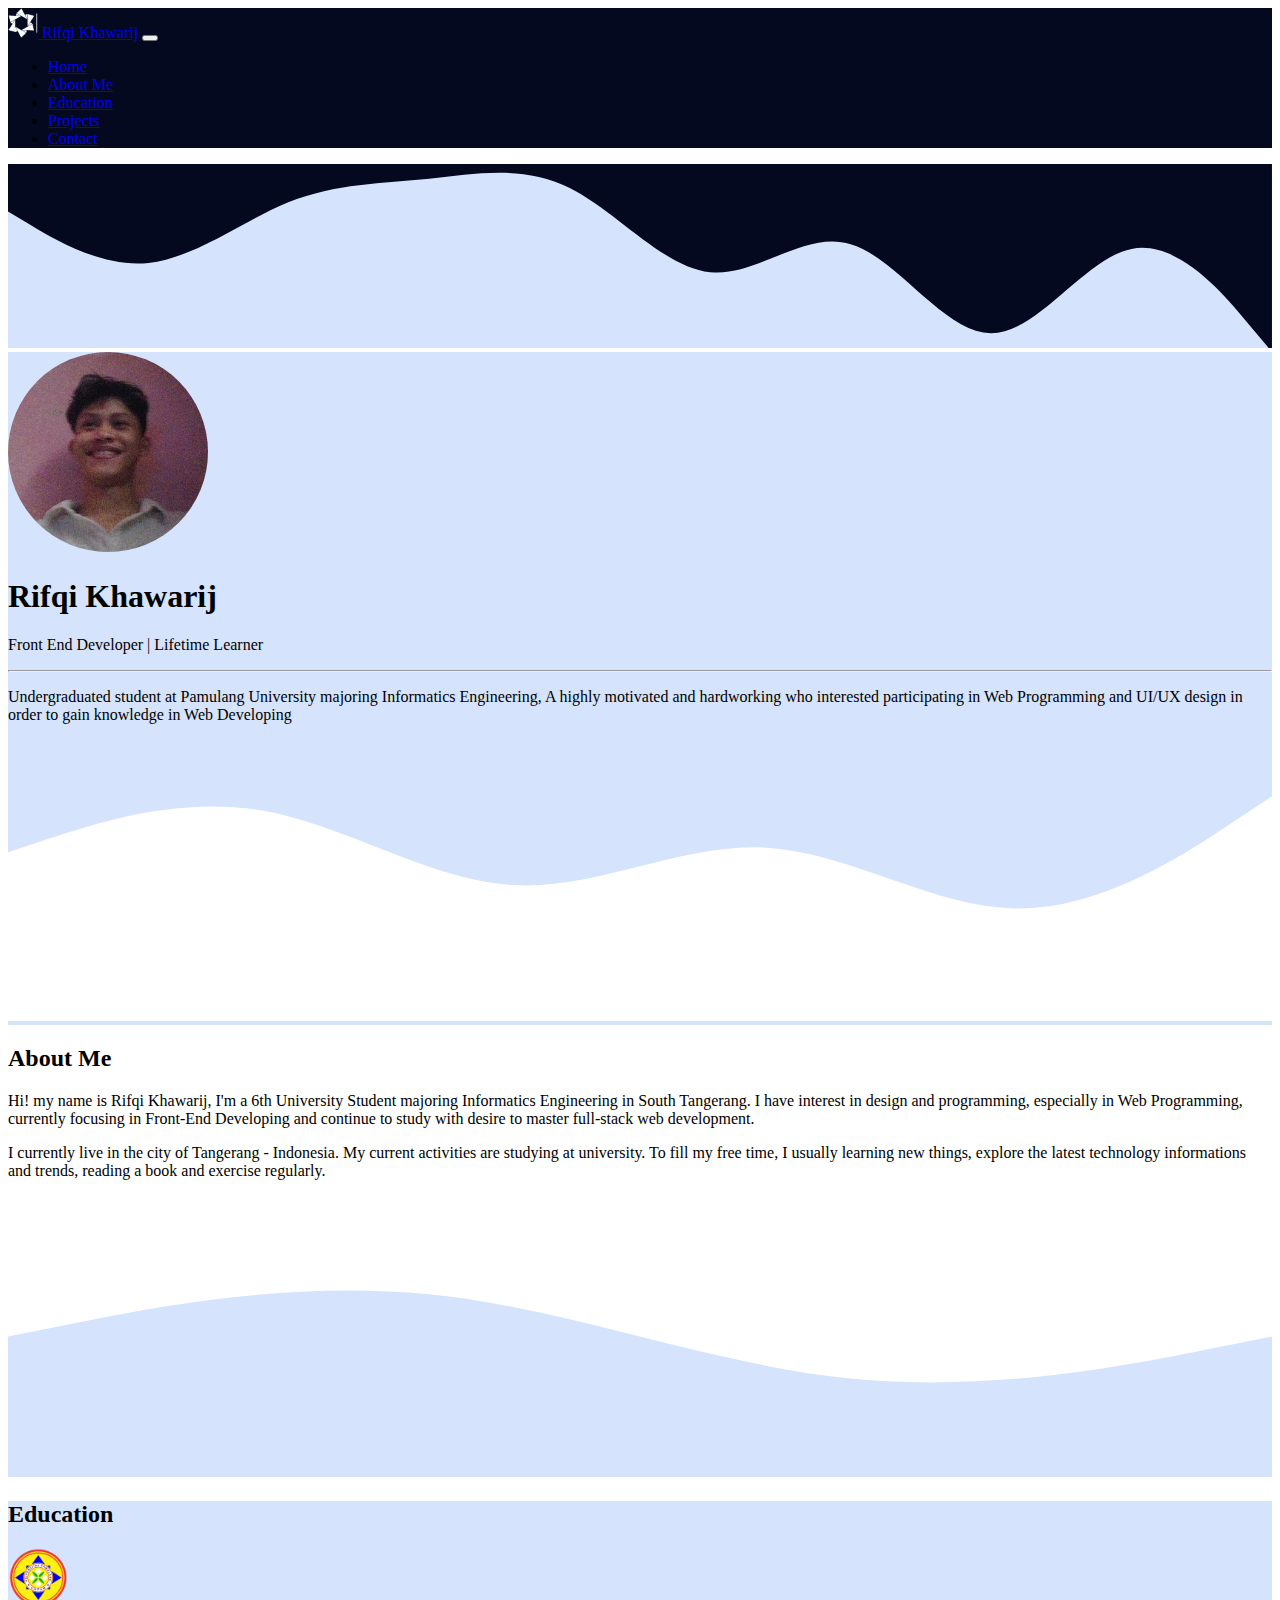
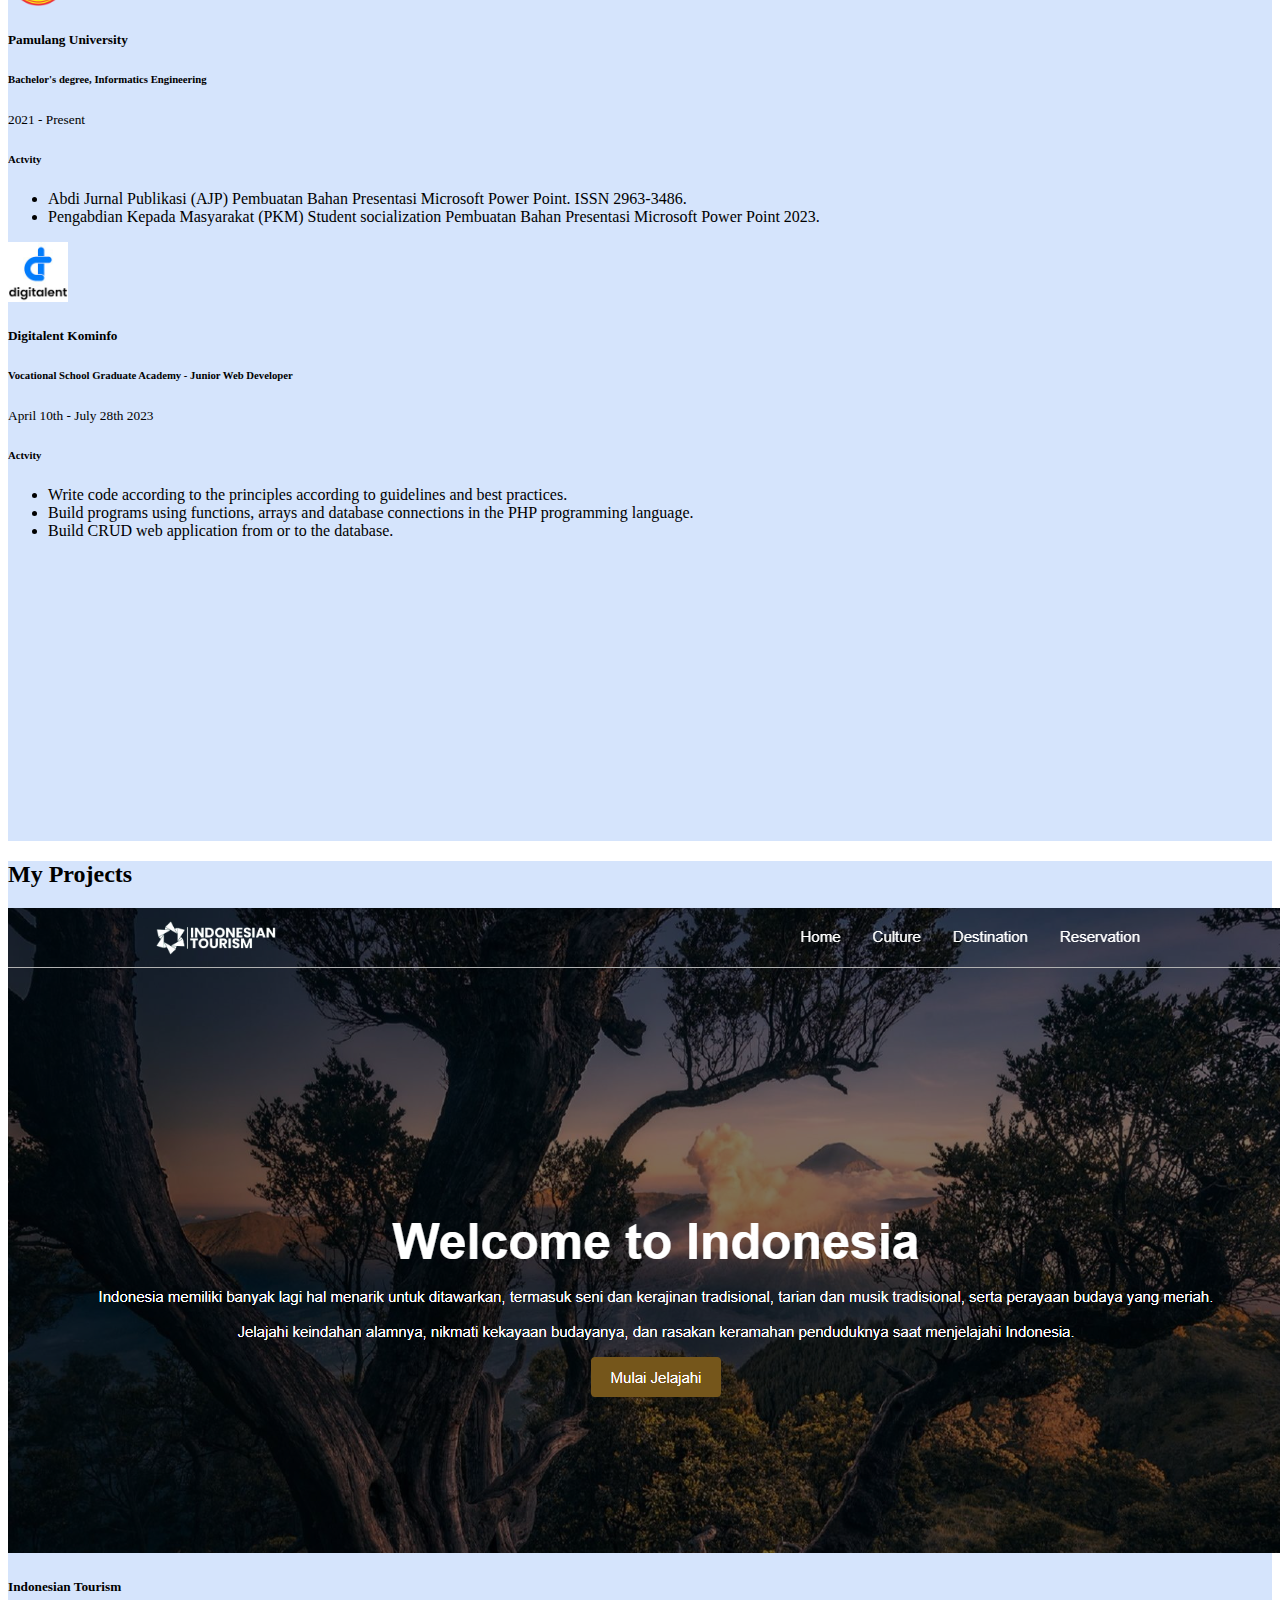
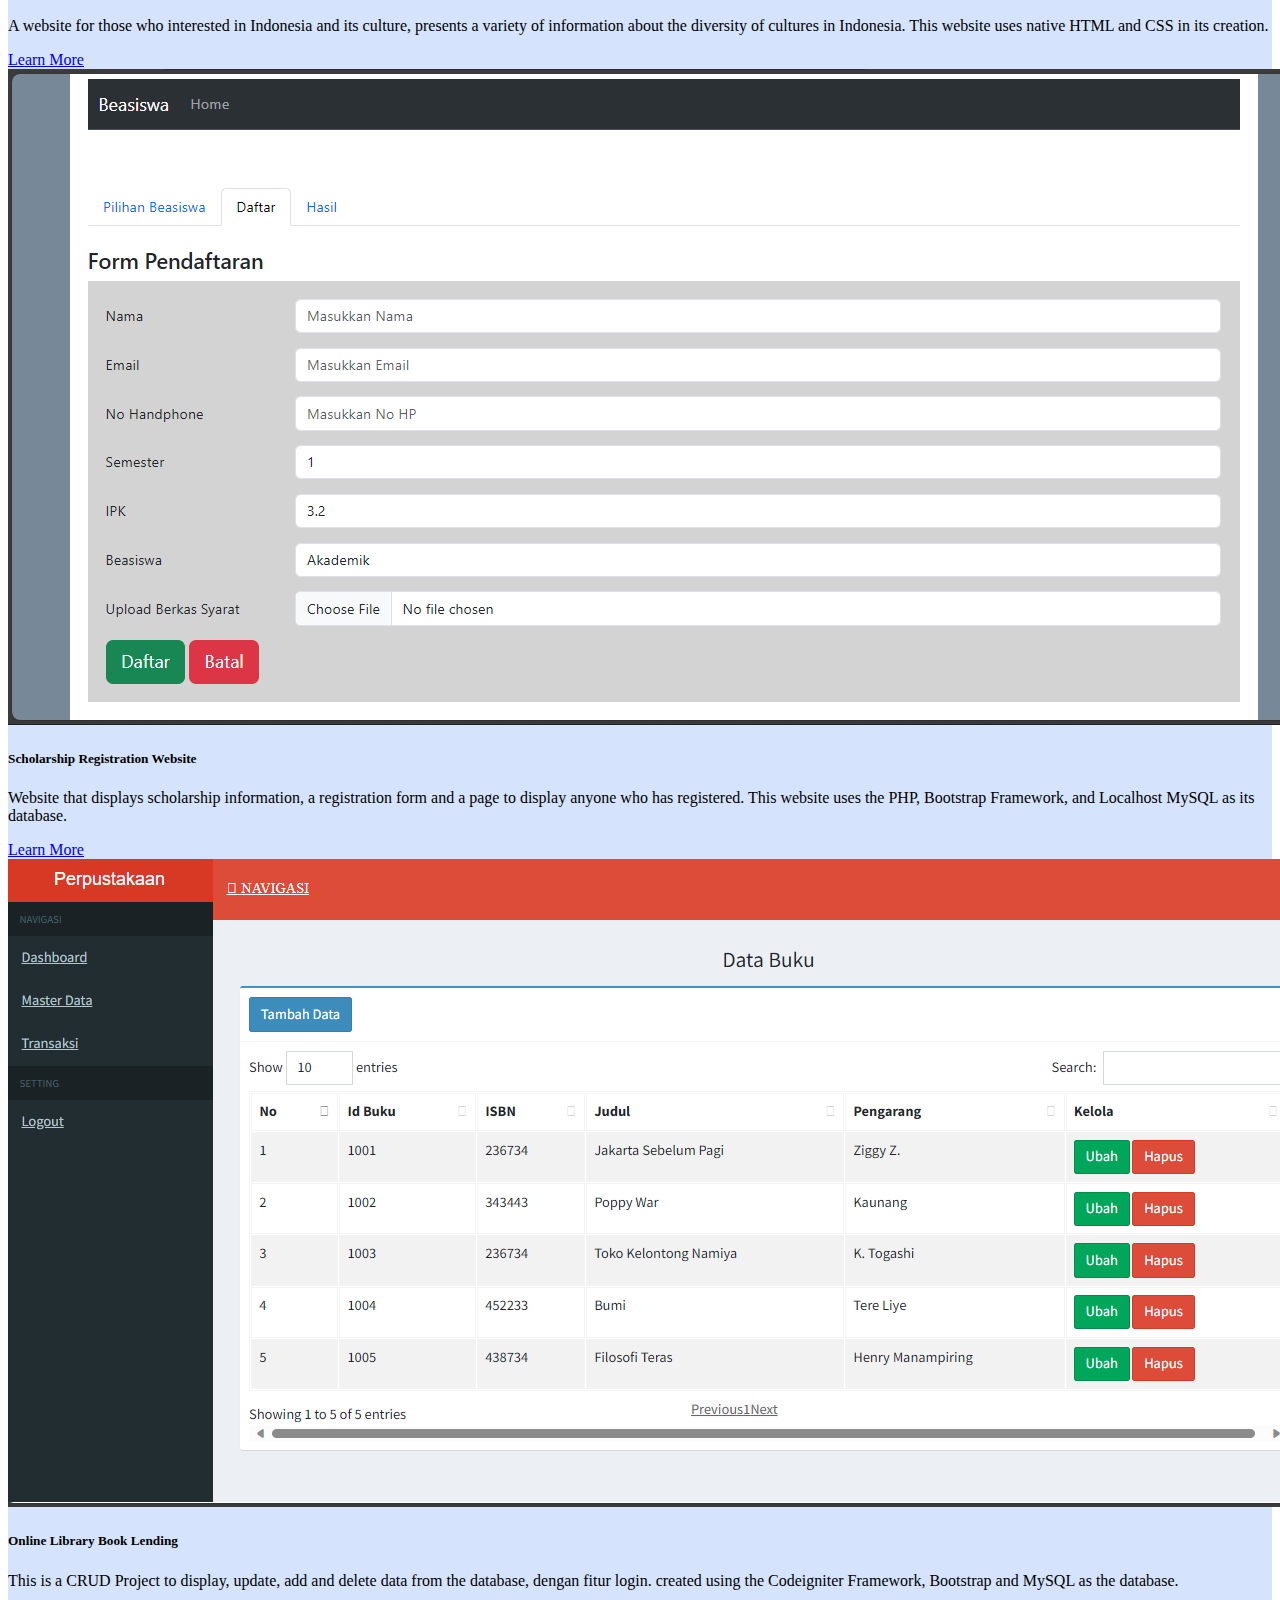
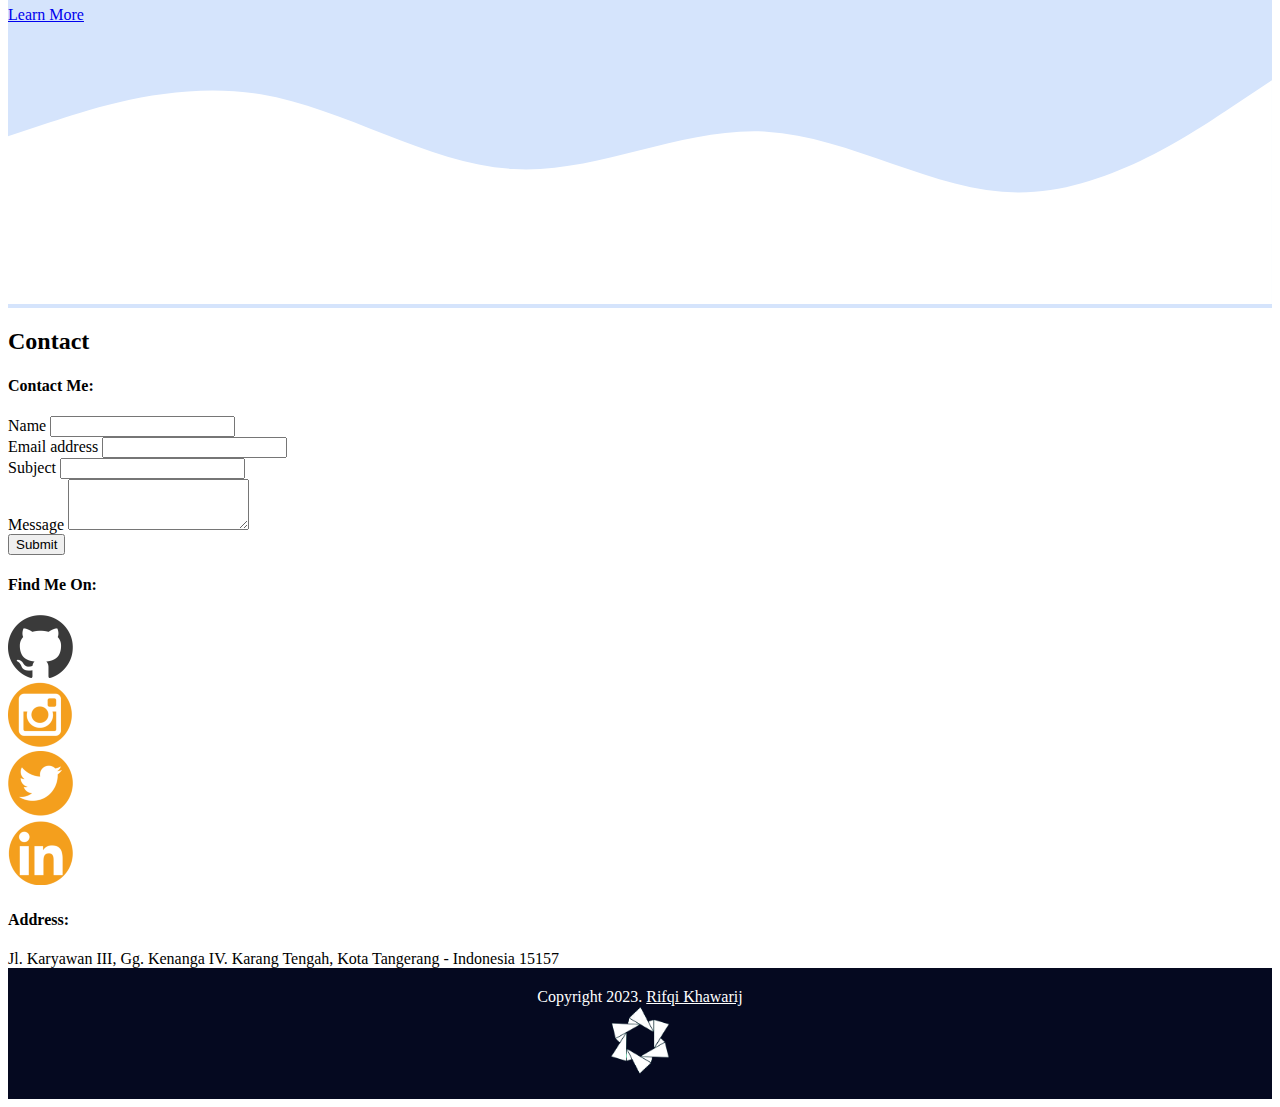
==== index.html @ 68f6d7b3 "first commit" ====
<!DOCTYPE html>
<html lang="en">
  <head>
    <meta charset="UTF-8" />
    <meta name="viewport" content="width=device-width, initial-scale=1.0" />
    <title>Rifqi Khawarij | Portfolio</title>
    <link
      href="https://cdn.jsdelivr.net/npm/bootstrap@5.3.0/dist/css/bootstrap.min.css"
      rel="stylesheet"
      integrity="sha384-9ndCyUaIbzAi2FUVXJi0CjmCapSmO7SnpJef0486qhLnuZ2cdeRhO02iuK6FUUVM"
      crossorigin="anonymous"
    />
    <link rel="stylesheet" href="style.css" />
    <link rel="icon" type="image/png" href="asset/icon.png" />
  </head>
  <body>
    <!-- Navbar Start -->
    <nav
      class="navbar navbar-expand-lg navbar-dark sticky-top"
      style="background-color: #050920"
    >
      <div class="container">
        <a class="navbar-brand" href="#">
          <img
            src="asset/logo.png"
            alt="Logo"
            width="30"
            height="30"
            class="d-inline-block align-text-top"
          />
          Rifqi Khawarij</a
        >
        <button
          class="navbar-toggler"
          type="button"
          data-bs-toggle="collapse"
          data-bs-target="#navbarNav"
          aria-controls="navbarNav"
          aria-expanded="false"
          aria-label="Toggle navigation"
        >
          <span class="navbar-toggler-icon"></span>
        </button>
        <div class="collapse navbar-collapse" id="navbarNav">
          <ul class="navbar-nav ms-auto">
            <li class="nav-item">
              <a class="nav-link active" aria-current="page" href="#">Home</a>
            </li>
            <li class="nav-item">
              <a class="nav-link" href="#about">About Me</a>
            </li>
            <li class="nav-item">
              <a class="nav-link" href="#education">Education</a>
            </li>
            <li class="nav-item">
              <a class="nav-link" href="#portfolio">Projects</a>
            </li>
            <li class="nav-item">
              <a class="nav-link" href="#contact">Contact</a>
            </li>
          </ul>
        </div>
      </div>
    </nav>
    <svg
      xmlns="http://www.w3.org/2000/svg"
      viewBox="0 10 1440 210"
      class="drip"
    >
      <path
        fill="#050920"
        fill-opacity="1"
        d="M0,64L26.7,80C53.3,96,107,128,160,122.7C213.3,117,267,75,320,53.3C373.3,32,427,32,480,26.7C533.3,21,587,11,640,37.3C693.3,64,747,128,800,133.3C853.3,139,907,85,960,101.3C1013.3,117,1067,203,1120,202.7C1173.3,203,1227,117,1280,106.7C1333.3,96,1387,160,1413,192L1440,224L1440,0L1413.3,0C1386.7,0,1333,0,1280,0C1226.7,0,1173,0,1120,0C1066.7,0,1013,0,960,0C906.7,0,853,0,800,0C746.7,0,693,0,640,0C586.7,0,533,0,480,0C426.7,0,373,0,320,0C266.7,0,213,0,160,0C106.7,0,53,0,27,0L0,0Z"
      ></path>
    </svg>
    <!-- Navbar End -->

    <!-- Header Start -->
    <section class="jumbotron text-center">
      <img src="asset/profil.jpg" alt="Rifqi Khawarij" class="img-thumbnail" />
      <h1 class="display-4">Rifqi Khawarij</h1>
      <p class="lead">Front End Developer | Lifetime Learner</p>
      <hr class="my-4">
      <p>
        Undergraduated student at Pamulang University majoring Informatics
        Engineering, A highly motivated and hardworking who interested
        participating in Web Programming and UI/UX design in order to gain
        knowledge in Web Developing
      </p>
      <svg xmlns="http://www.w3.org/2000/svg" viewBox="0 0 1440 320">
        <path
          fill="#ffffff"
          fill-opacity="1"
          d="M0,128L48,112C96,96,192,64,288,80C384,96,480,160,576,165.3C672,171,768,117,864,122.7C960,128,1056,192,1152,192C1248,192,1344,128,1392,96L1440,64L1440,320L1392,320C1344,320,1248,320,1152,320C1056,320,960,320,864,320C768,320,672,320,576,320C480,320,384,320,288,320C192,320,96,320,48,320L0,320Z"
        ></path>
      </svg>
    </section>
    <!-- Header End -->

    <!-- About Me -->
    <section class="about">
      <div class="container mb-5">
        <div class="row text-center">
          <div class="col">
            <h2><span id="about"></span>About Me</h2>
          </div>
        </div>
        <div class="row justify-content-center text-center mt-4">
          <div class="col-md-4">
            <p>
              Hi! my name is Rifqi Khawarij, I'm a 6th University Student
              majoring Informatics Engineering in South Tangerang. I have
              interest in design and programming, especially in Web Programming,
              currently focusing in Front-End Developing and continue to study
              with desire to master full-stack web development.
            </p>
          </div>
          <div class="col-md-4">
            <p>
              I currently live in the city of Tangerang - Indonesia. My current
              activities are studying at university. To fill my free time, I
              usually learning new things, explore the latest technology
              informations and trends, reading a book and exercise regularly.
            </p>
          </div>
        </div>
      </div>
      <svg xmlns="http://www.w3.org/2000/svg" viewBox="0 0 1440 320">
        <path
          fill="#d5e4fc"
          fill-opacity="1"
          d="M0,160L80,144C160,128,320,96,480,112C640,128,800,192,960,208C1120,224,1280,192,1360,176L1440,160L1440,320L1360,320C1280,320,1120,320,960,320C800,320,640,320,480,320C320,320,160,320,80,320L0,320Z"
        ></path>
      </svg>
    </section>
    <!-- About Me End -->

    <!-- Education Start -->
    <section class="education">
      <div class="container">
        <div class="row text-center">
          <div class="col">
            <h2><span id="education"></span>Education</h2>
          </div>
        </div>
        <div class="row justify-content-center mt-4">
          <div class="col-md-9">
            <div
              class="card mb-3 row justify-content-center"
              style="max-width: 940px"
            >
              <div class="row g-0 shadow-sm">
                <div class="col-md-1 p-3">
                  <img
                    src="asset/UNPAM PNG.png"
                    class="img-fluid rounded-start"
                    style="max-width: 60px"
                    alt="..."
                  />
                </div>
                <div class="col-md-11 p-1">
                  <div class="card-body">
                    <h5 class="card-title fw-bold">Pamulang University</h5>
                    <h6>Bachelor's degree, Informatics Engineering</h6>
                    <small class="text-body-secondary">2021 - Present</small>
                    <h6>Actvity</h6>
                    <ul class="card-text">
                      <li>
                        Abdi Jurnal Publikasi (AJP) Pembuatan Bahan Presentasi
                        Microsoft Power Point. ISSN 2963-3486.
                      </li>
                      <li>
                        Pengabdian Kepada Masyarakat (PKM) Student socialization
                        Pembuatan Bahan Presentasi Microsoft Power Point 2023.
                      </li>
                    </ul>
                  </div>
                </div>
              </div>
            </div>
          </div>
          <div class="col-md-9">
            <div
              class="card mb-3 row justify-content-center"
              style="max-width: 940px"
            >
              <div class="row g-0 shadow-sm">
                <div class="col-md-1 p-3">
                  <img
                    src="asset/digitalent.jpg"
                    class="img-fluid rounded-start"
                    style="max-width: 60px"
                    alt="..."
                  />
                </div>
                <div class="col-md-11 p-1">
                  <div class="card-body">
                    <h5 class="card-title fw-bold">Digitalent Kominfo</h5>
                    <h6>
                      Vocational School Graduate Academy - Junior Web Developer
                    </h6>
                    <small class="text-body-secondary"
                      >April 10th - July 28th 2023</small
                    >
                    <h6>Actvity</h6>
                    <ul class="card-text">
                      <li>
                        Write code according to the principles according to
                        guidelines and best practices.
                      </li>
                      <li>
                        Build programs using functions, arrays and database
                        connections in the PHP programming language.
                      </li>
                      <li>
                        Build CRUD web application from or to the database.
                      </li>
                    </ul>
                  </div>
                </div>
              </div>
            </div>
          </div>
        </div>
      </div>
      <svg xmlns="http://www.w3.org/2000/svg" viewBox="0 0 1440 320">
        <path
          fill="#d5e4fc"
          fill-opacity="1"
          d="M0,192L0,288L1440,288L1440,320L0,320L0,320Z"
        ></path>
      </svg>
    </section>
    <!-- Education End -->

    <!-- Portfolio -->
    <section class="portfolio">
      <div class="container">
        <div class="row text-center mb-4">
          <div class="col">
            <h2><span id="portfolio"></span>My Projects</h2>
          </div>
        </div>
        <div class="row">
          <div class="col-md-4">
            <div class="card mb-4 shadow">
              <img src="asset/projects/1.png" class="card-img-top" alt="..." />
              <div class="card-body">
                <h5 class="card-title">Indonesian Tourism</h5>
                <p class="card-text">
                  A website for those who interested in Indonesia and its
                  culture, presents a variety of information about the diversity
                  of cultures in Indonesia. This website uses native HTML and
                  CSS in its creation.
                </p>
                <a
                  href="https://rkhawariz.github.io/"
                  target="_blank"
                  class="btn btn-primary"
                  >Learn More</a
                >
              </div>
            </div>
          </div>
          <div class="col-md-4">
            <div class="card mb-4 shadow">
              <img src="asset/projects/2.png" class="card-img-top" alt="..." />
              <div class="card-body">
                <h5 class="card-title">Scholarship Registration Website</h5>
                <p class="card-text">
                  Website that displays scholarship information, a registration
                  form and a page to display anyone who has registered. This
                  website uses the PHP, Bootstrap Framework, and Localhost MySQL
                  as its database.
                </p>
                <a
                  href="https://github.com/rkhawariz/scholarship-registration"
                  target="_blank"
                  class="btn btn-primary"
                  >Learn More</a
                >
              </div>
            </div>
          </div>
          <div class="col-md-4">
            <div class="card mb-4 shadow">
              <img src="asset/projects/3.png" class="card-img-top" alt="..." />
              <div class="card-body">
                <h5 class="card-title">Online Library Book Lending</h5>
                <p class="card-text">
                  This is a CRUD Project to display, update, add and delete data
                  from the database, dengan fitur login. created using the
                  Codeigniter Framework, Bootstrap and MySQL as the database.
                </p>
                <a href="#" class="btn btn-primary">Learn More</a>
              </div>
            </div>
          </div>
        </div>
      </div>
      <svg xmlns="http://www.w3.org/2000/svg" viewBox="0 0 1440 320">
        <path
          fill="#ffffff"
          fill-opacity="1"
          d="M0,128L48,112C96,96,192,64,288,80C384,96,480,160,576,165.3C672,171,768,117,864,122.7C960,128,1056,192,1152,192C1248,192,1344,128,1392,96L1440,64L1440,320L1392,320C1344,320,1248,320,1152,320C1056,320,960,320,864,320C768,320,672,320,576,320C480,320,384,320,288,320C192,320,96,320,48,320L0,320Z"
        ></path>
      </svg>
    </section>
    <!-- Projects End -->

    <!-- Contact Start -->
    <section class="contact">
      <div class="container mb-4">
        <div class="row">
          <div class="col text-center">
            <h2><span id="contact"></span>Contact</h2>
          </div>
        </div>
        <div class="row mt-4 d-flex justify-content-around">
          <div class="col-md-6">
            <h4>Contact Me:</h4>
            <form>
              <div class="row">
                <div class="col">
                  <div class="mb-3">
                    <label for="exampleInputName1" class="form-label">Name</label>
                    <input
                      type="text"
                      class="form-control"
                      id="exampleInputName1"
                      required
                    />
                  </div>
                </div>
                <div class="col">
                  <label for="exampleInputEmail1" class="form-label"
                  >Email address</label
                >
                <input
                  type="email"
                  class="form-control"
                  id="exampleInputEmail1"
                  required
                  aria-describedby="emailHelp"
                />
                </div>
              </div>
              <div class="mb-3">
                <label for="exampleInputName1" class="form-label"
                  >Subject</label
                >
                <input
                  type="text"
                  class="form-control"
                  id="exampleInputName1"
                  required
                />
              </div>
              <div class="mb-3">
                <label for="exampleInputName1" class="form-label"
                  >Message</label
                >
                <textarea
                  class="form-control"
                  id="exampleFormControlTextarea1"
                  rows="3"
                ></textarea>
              </div>
              <button type="submit" class="btn btn-primary mb-4">Submit</button>
            </form>
          </div>
          <div class="col-md-4">
            <h4>Find Me On:</h4>
              <div class="row">
                <div class="col mt-3"><a href="https://github.com/rkhawariz" 
                target="_blank">
                <img src="asset/gh-logo.png" alt=""></a></div>
                <div class="col mt-3"><a href="https://instagram.com/rkhawariz/" target="_blank">
                <img src="asset/ig-logo.png" alt=""></a></div>
                <div class="col mt-3"><a href="https://twitter.com/rkhawariz" target="_blank">
                <img src="asset/tw-logo.png" alt=""></a></div>
                <div class="col mt-3"><a href="https://linkedin.com/in/rkhawariz/" target="_blank">
                <img src="asset/in-logo.png" alt=""></a></div>
              </div>
              <div class="row mt-5">
                <div class="col"> <h4>Address:</h4>
                Jl. Karyawan III, Gg. Kenanga IV. Karang Tengah, Kota Tangerang - Indonesia 15157</div>
              </div>
            </div>
          </div>
        </div>
      </div>
    </section>
    <!-- Contact Me End -->

    <script
      src="https://cdn.jsdelivr.net/npm/bootstrap@5.3.0/dist/js/bootstrap.bundle.min.js"
      integrity="sha384-geWF76RCwLtnZ8qwWowPQNguL3RmwHVBC9FhGdlKrxdiJJigb/j/68SIy3Te4Bkz"
      crossorigin="anonymous"
    ></script>
  </body>
  <footer>
    <div class="copy">
      Copyright 2023.
      <a
        href="https://www.instagram.com/rkhawariz/"
        target="_blank"
        style="color: #fff"
        >Rifqi Khawarij</a
      >
      <div class="row justify-content-center mt-2">
        <img style="max-width: 60px" src="asset/icon.png" alt="" />
      </div>
    </div>
  </footer>
</html>
---- style.css ----
/* * {
  font-family: "Poppins", sans-serif;
} */

.jumbotron {
  padding: 0 rem;
  background-color: #d5e4fc;
}

h2 {
  position: relative;
}
h2 span {
  position: absolute;
  top: -90px;
}

.drip {
  background-color: #d5e4fc;
}

.jumbotron img {
  width: 200px;
  border-radius: 50%;
}

.education {
  background-color: #d5e4fc;
}

.portfolio {
  background-color: #d5e4fc;
}

.copy {
  background-color: #050920;
  text-align: center;
  color: #fff;
  padding: 20px;
}
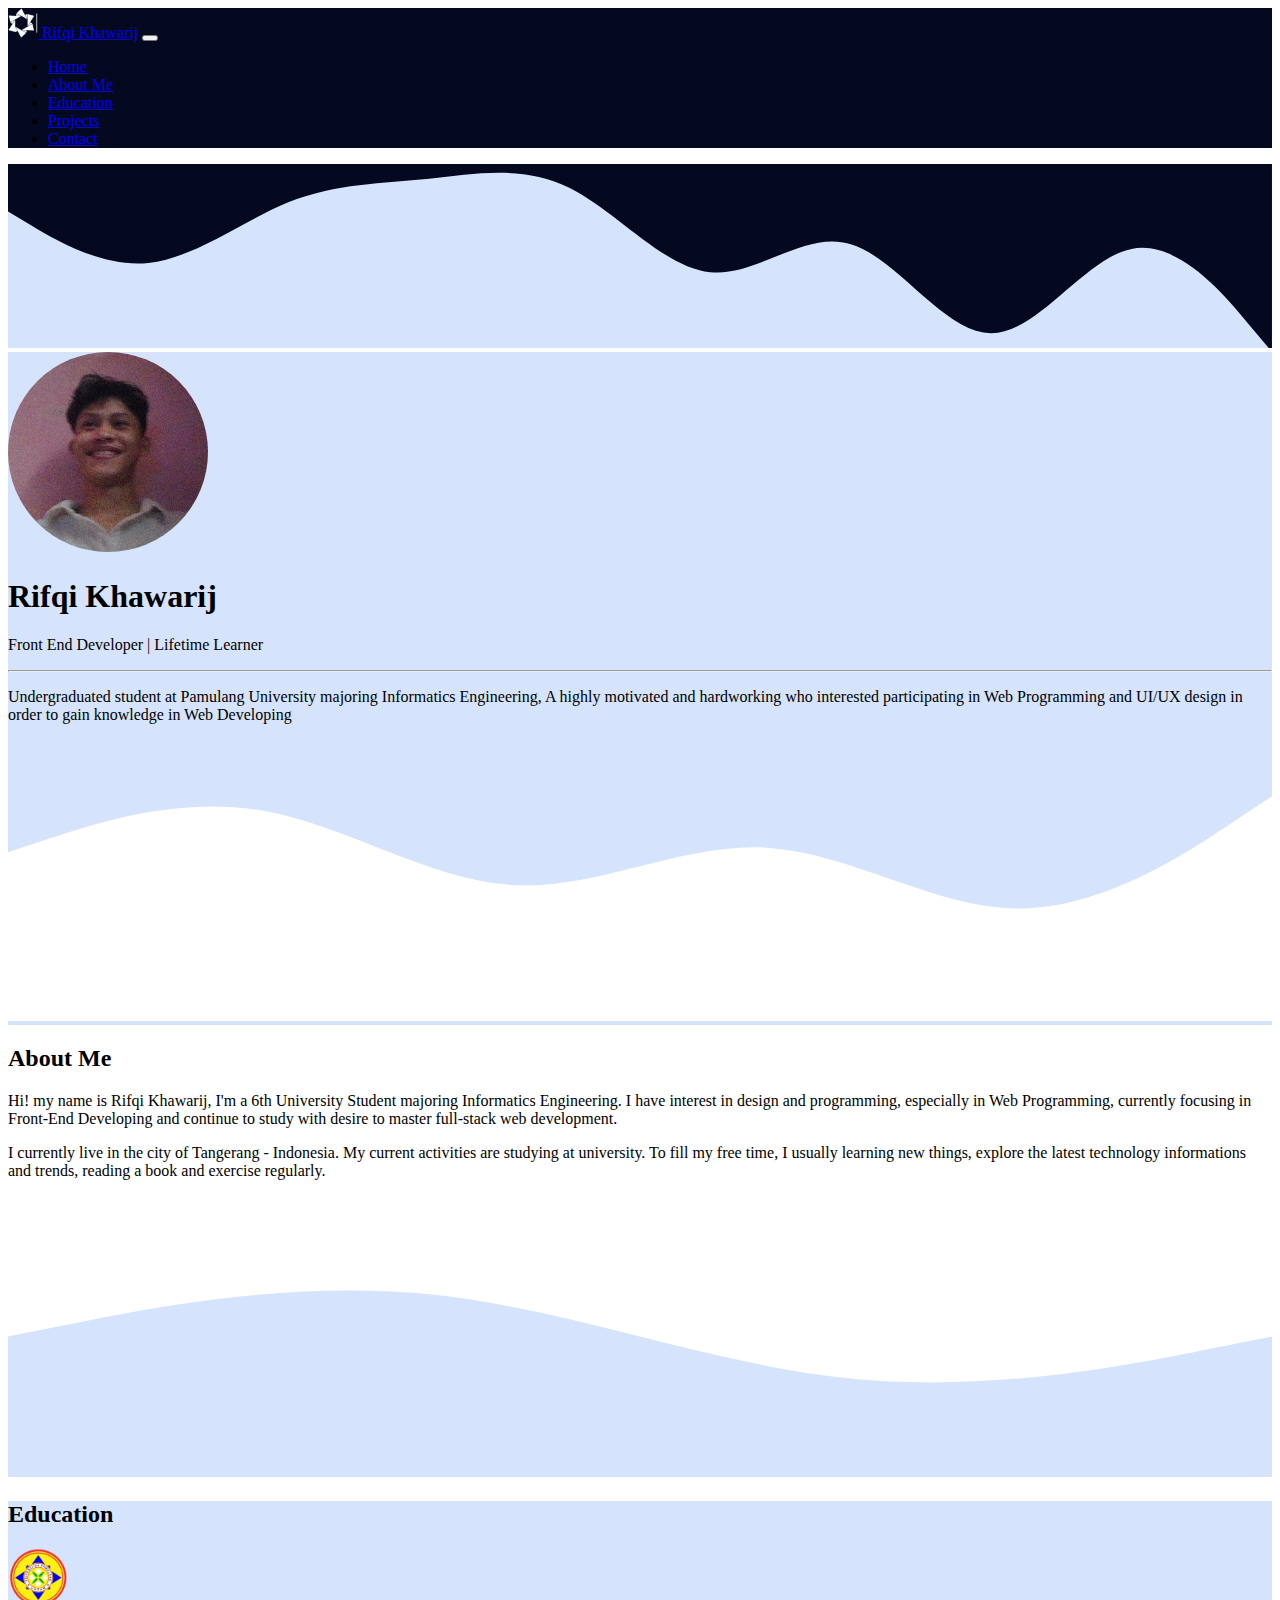
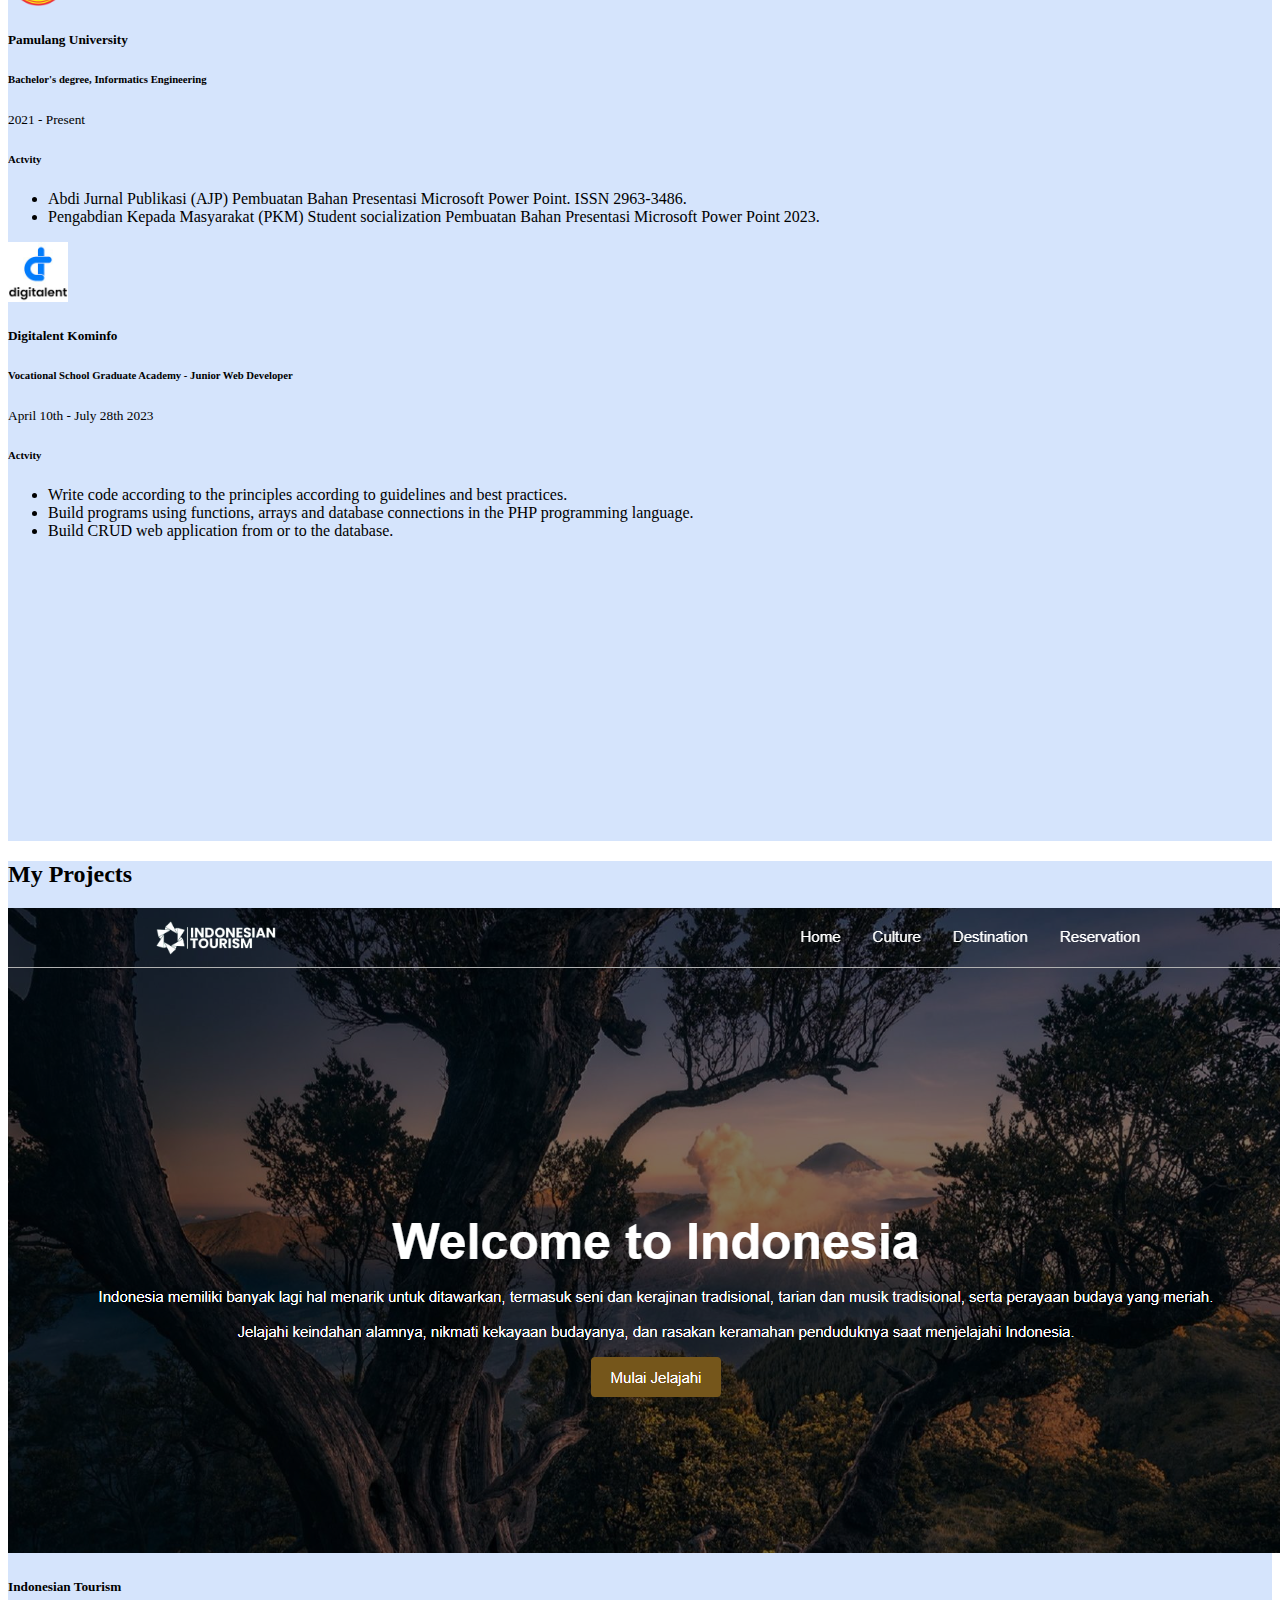
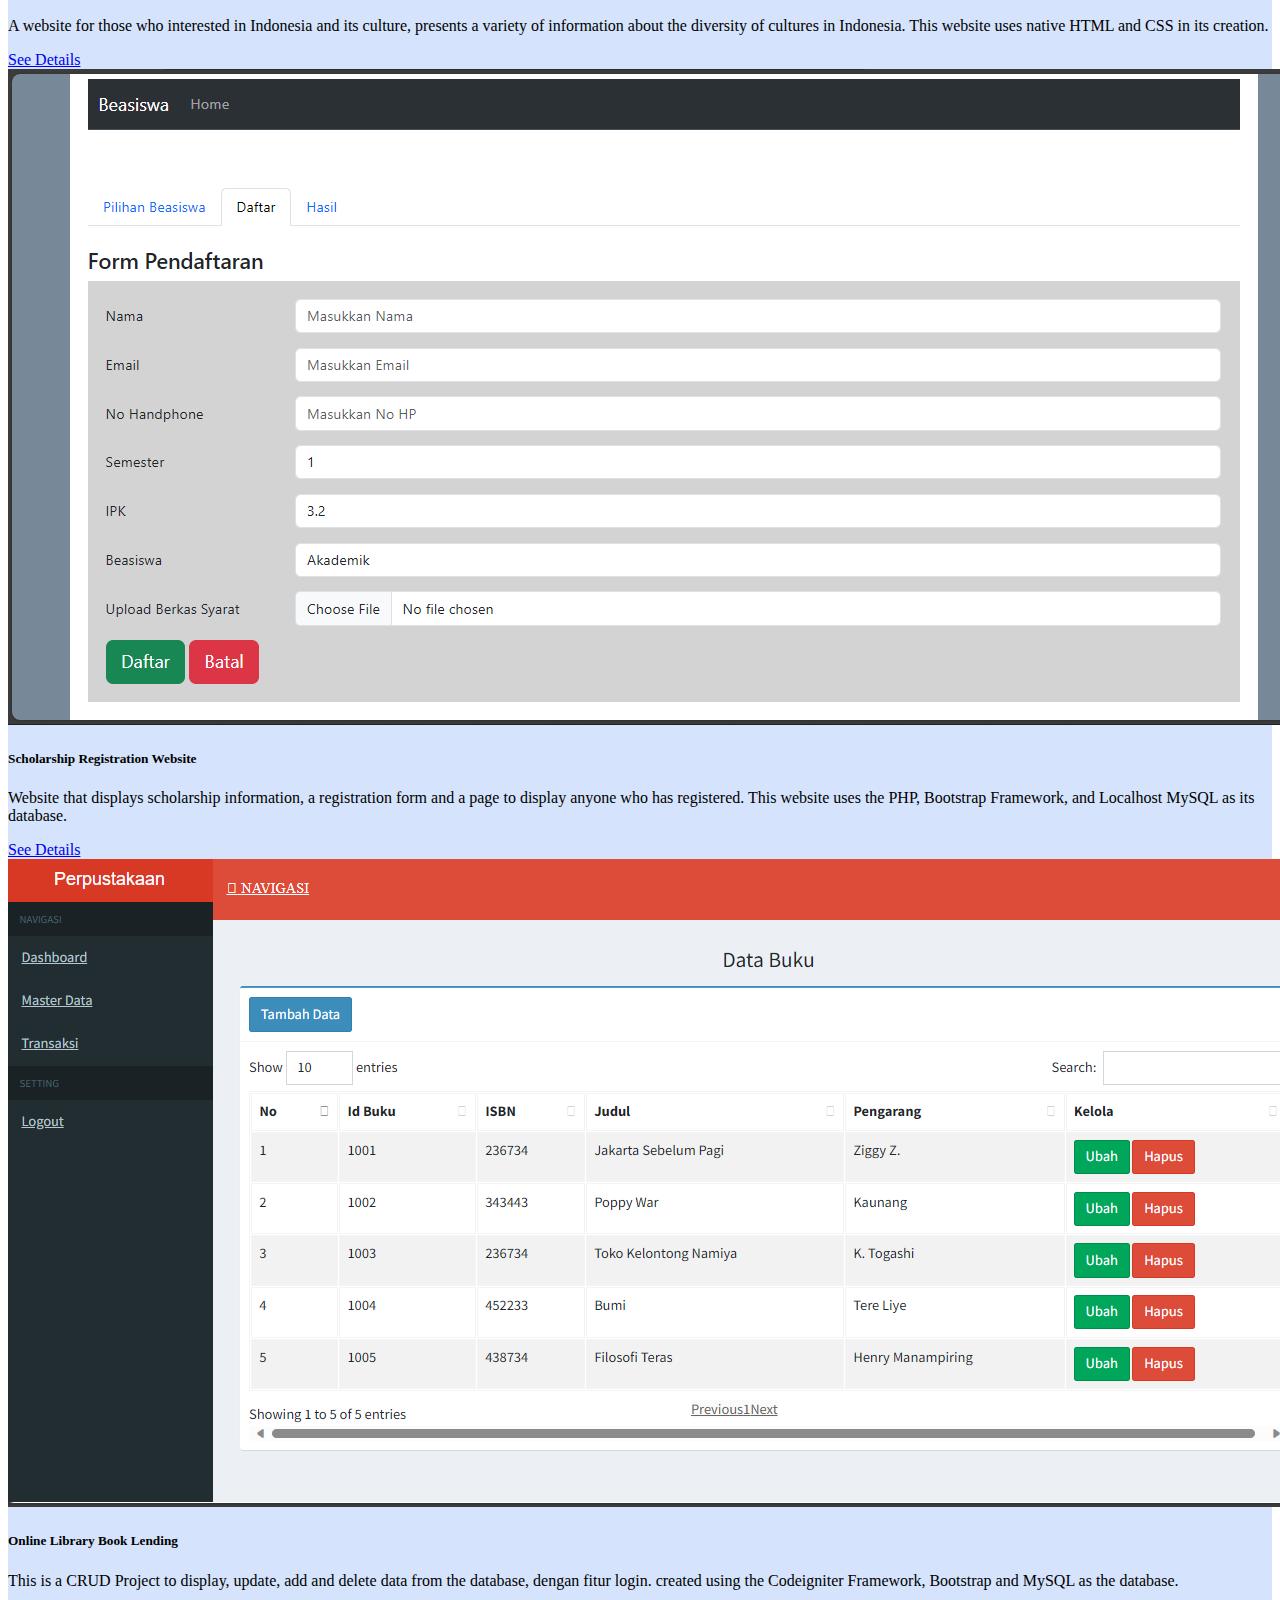
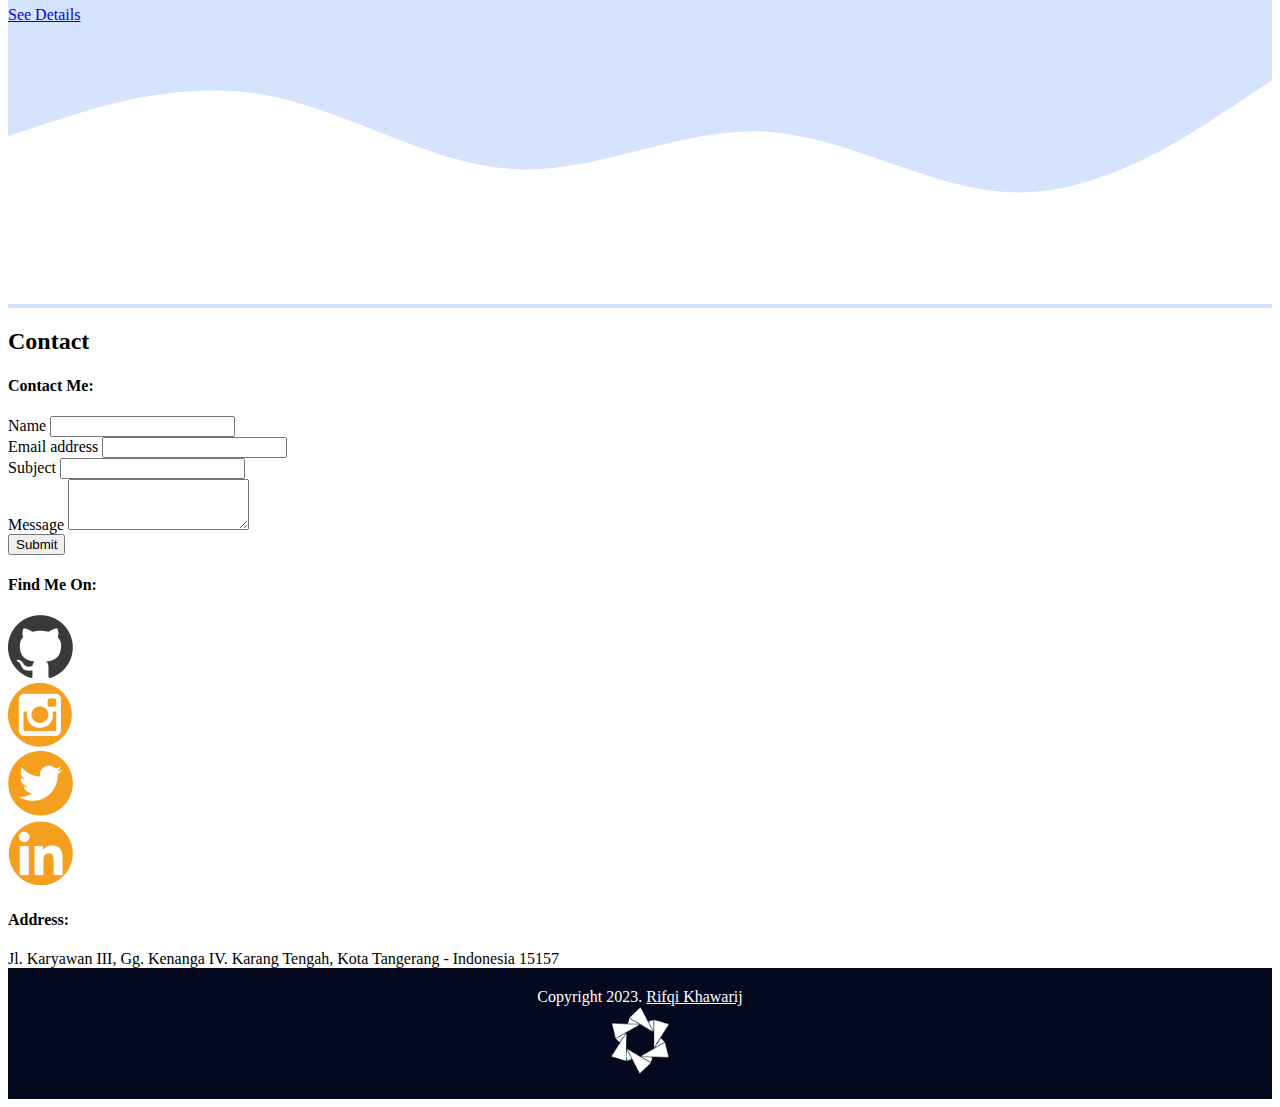
==== commit 802ea43f: "Perbaikan bug" ====
--- a/index.html
+++ b/index.html
@@ -109,7 +109,7 @@
           <div class="col-md-4">
             <p>
               Hi! my name is Rifqi Khawarij, I'm a 6th University Student
-              majoring Informatics Engineering in South Tangerang. I have
+              majoring Informatics Engineering. I have
               interest in design and programming, especially in Web Programming,
               currently focusing in Front-End Developing and continue to study
               with desire to master full-stack web development.
@@ -145,10 +145,7 @@
         </div>
         <div class="row justify-content-center mt-4">
           <div class="col-md-9">
-            <div
-              class="card mb-3 row justify-content-center"
-              style="max-width: 940px"
-            >
+            <div class="card mb-3">
               <div class="row g-0 shadow-sm">
                 <div class="col-md-1 p-3">
                   <img
@@ -181,9 +178,7 @@
           </div>
           <div class="col-md-9">
             <div
-              class="card mb-3 row justify-content-center"
-              style="max-width: 940px"
-            >
+              class="card">
               <div class="row g-0 shadow-sm">
                 <div class="col-md-1 p-3">
                   <img
@@ -257,7 +252,7 @@
                   href="https://rkhawariz.github.io/"
                   target="_blank"
                   class="btn btn-primary"
-                  >Learn More</a
+                  >See Details</a
                 >
               </div>
             </div>
@@ -277,7 +272,7 @@
                   href="https://github.com/rkhawariz/scholarship-registration"
                   target="_blank"
                   class="btn btn-primary"
-                  >Learn More</a
+                  >See Details</a
                 >
               </div>
             </div>
@@ -292,7 +287,7 @@
                   from the database, dengan fitur login. created using the
                   Codeigniter Framework, Bootstrap and MySQL as the database.
                 </p>
-                <a href="#" class="btn btn-primary">Learn More</a>
+                <a href="#" class="btn btn-primary">See Details</a>
               </div>
             </div>
           </div>
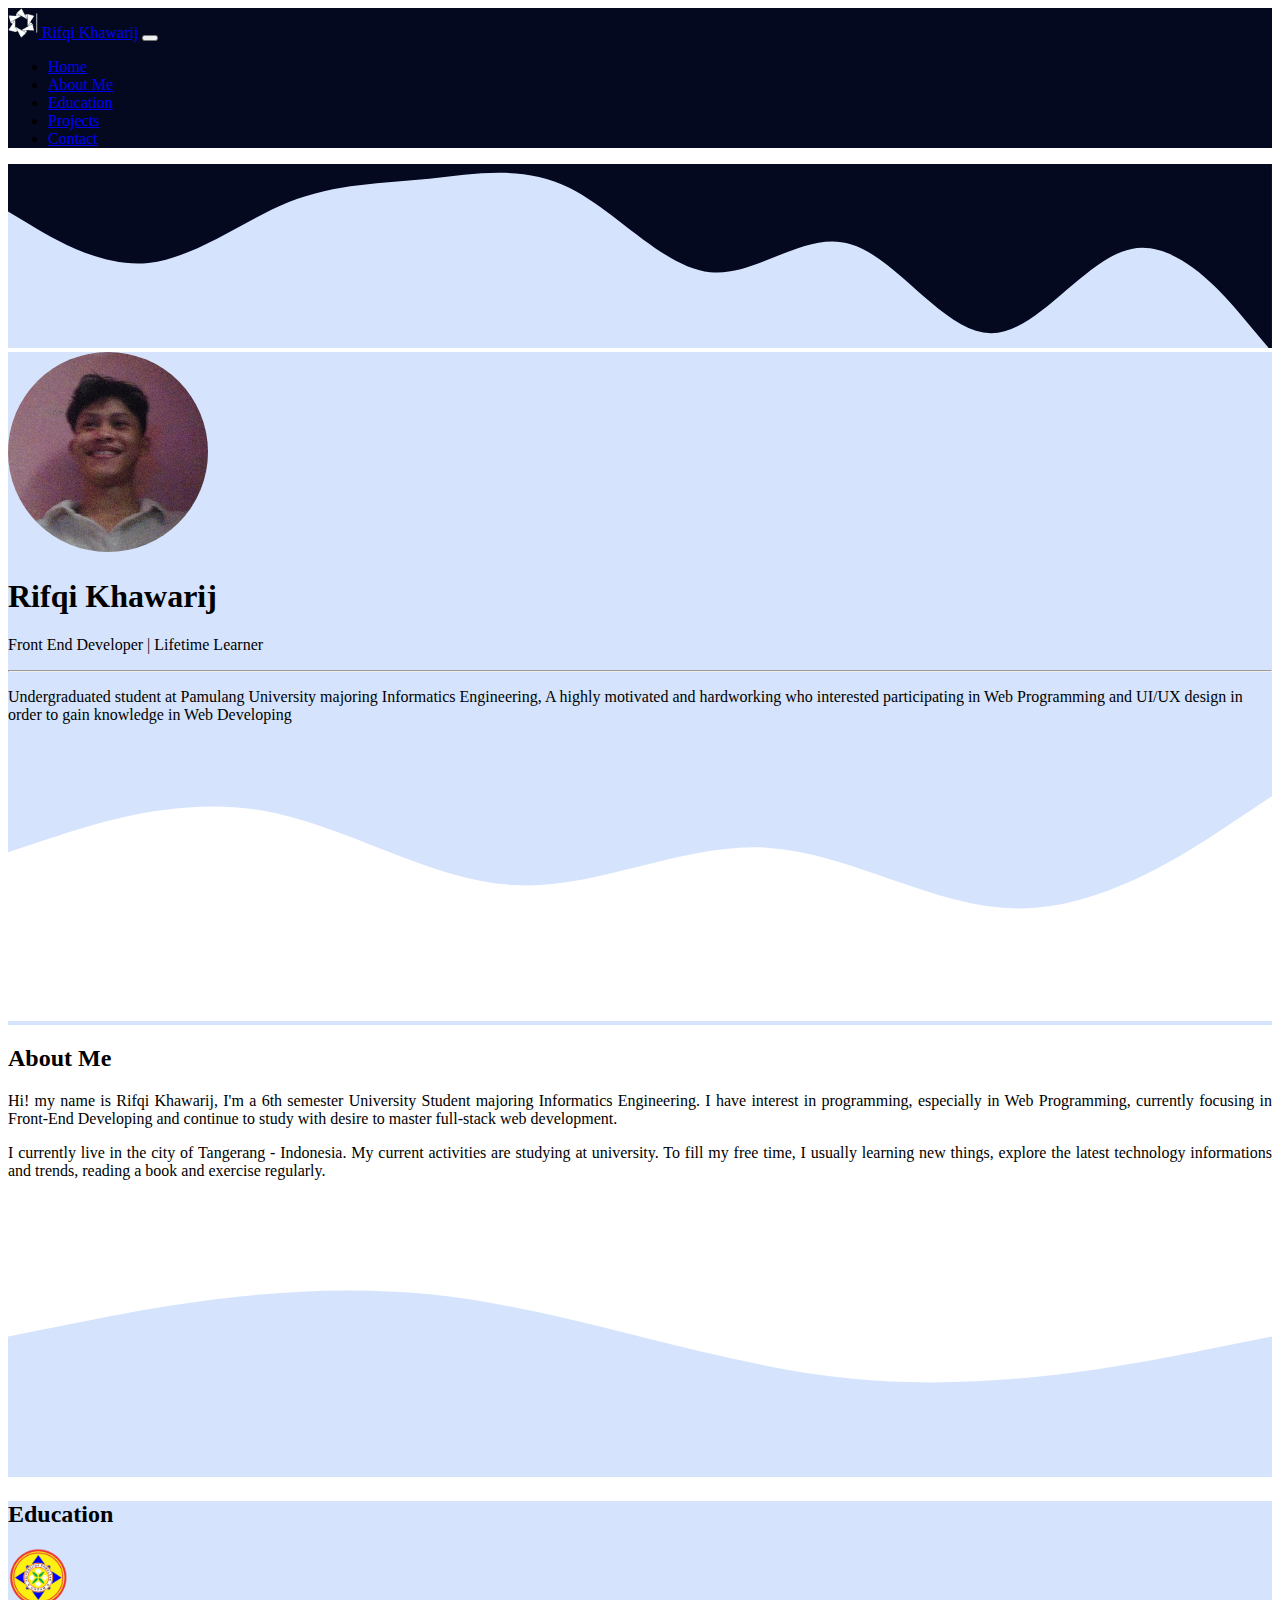
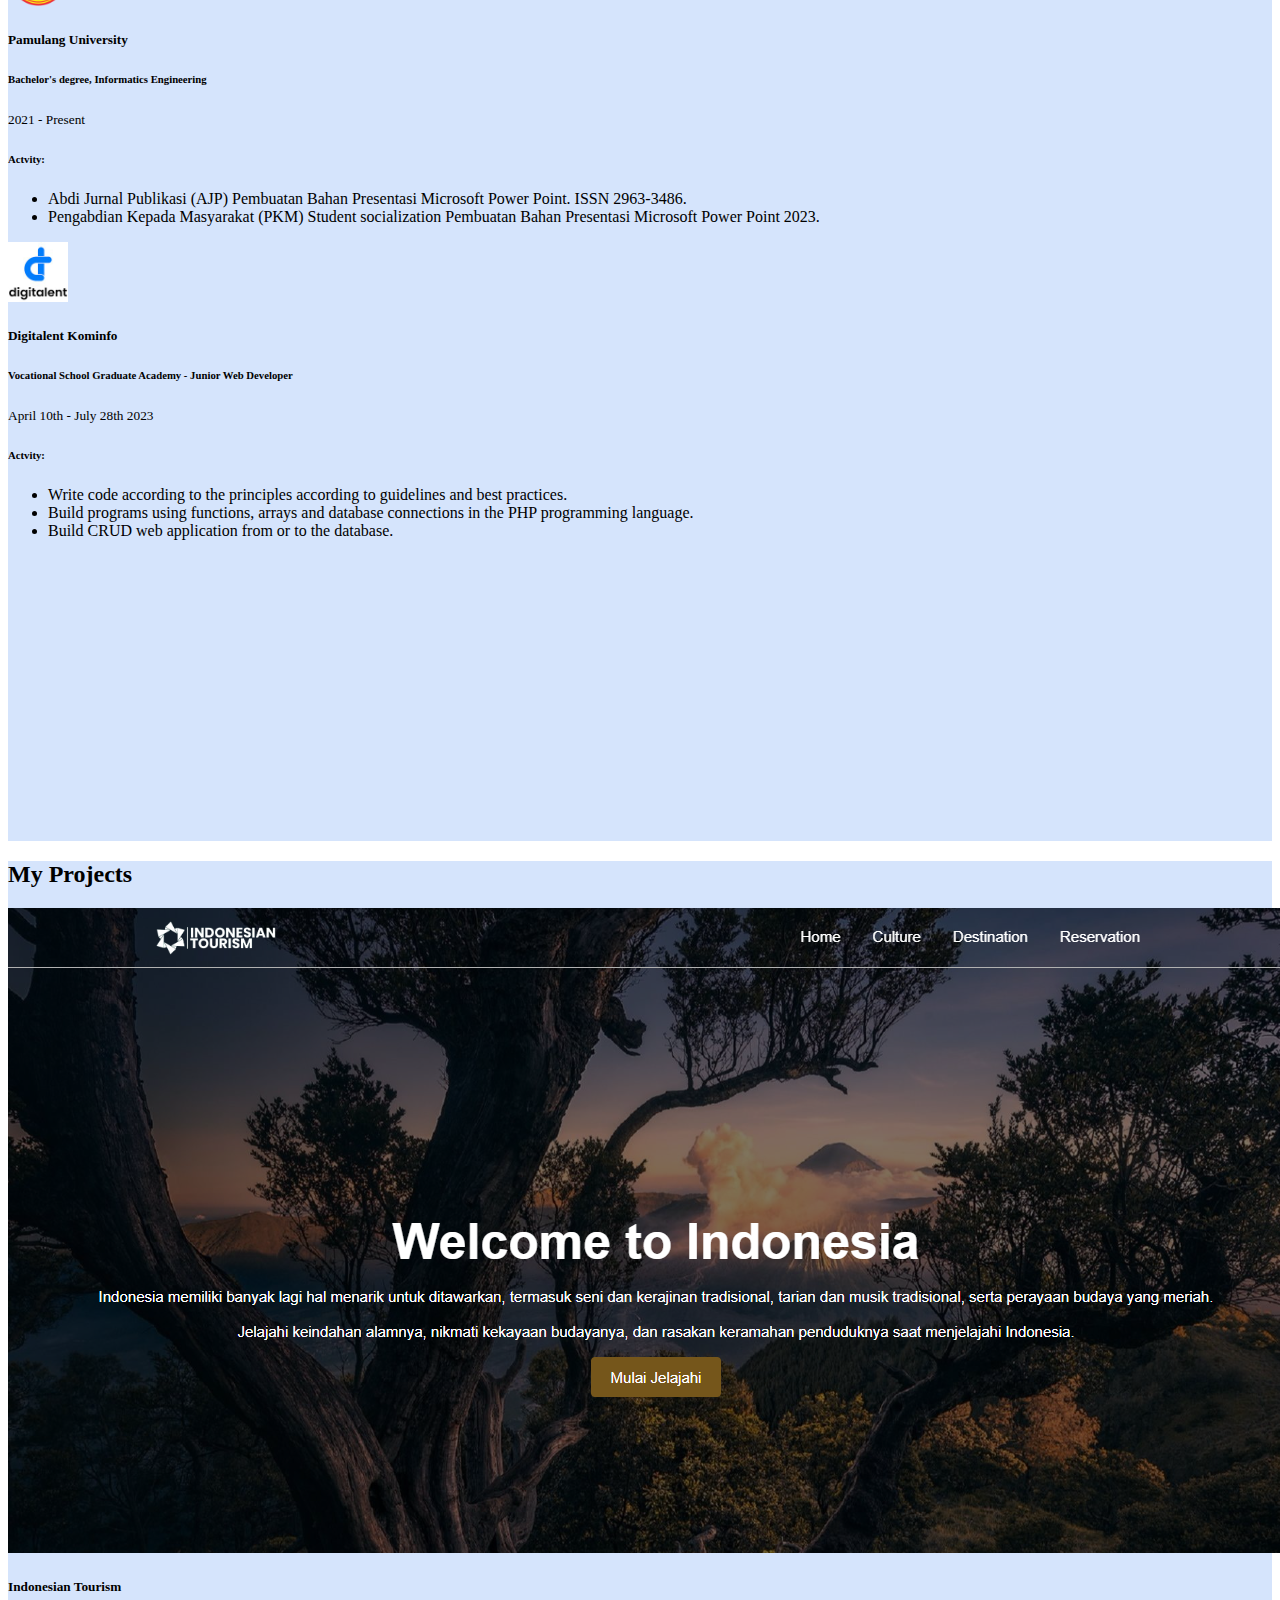
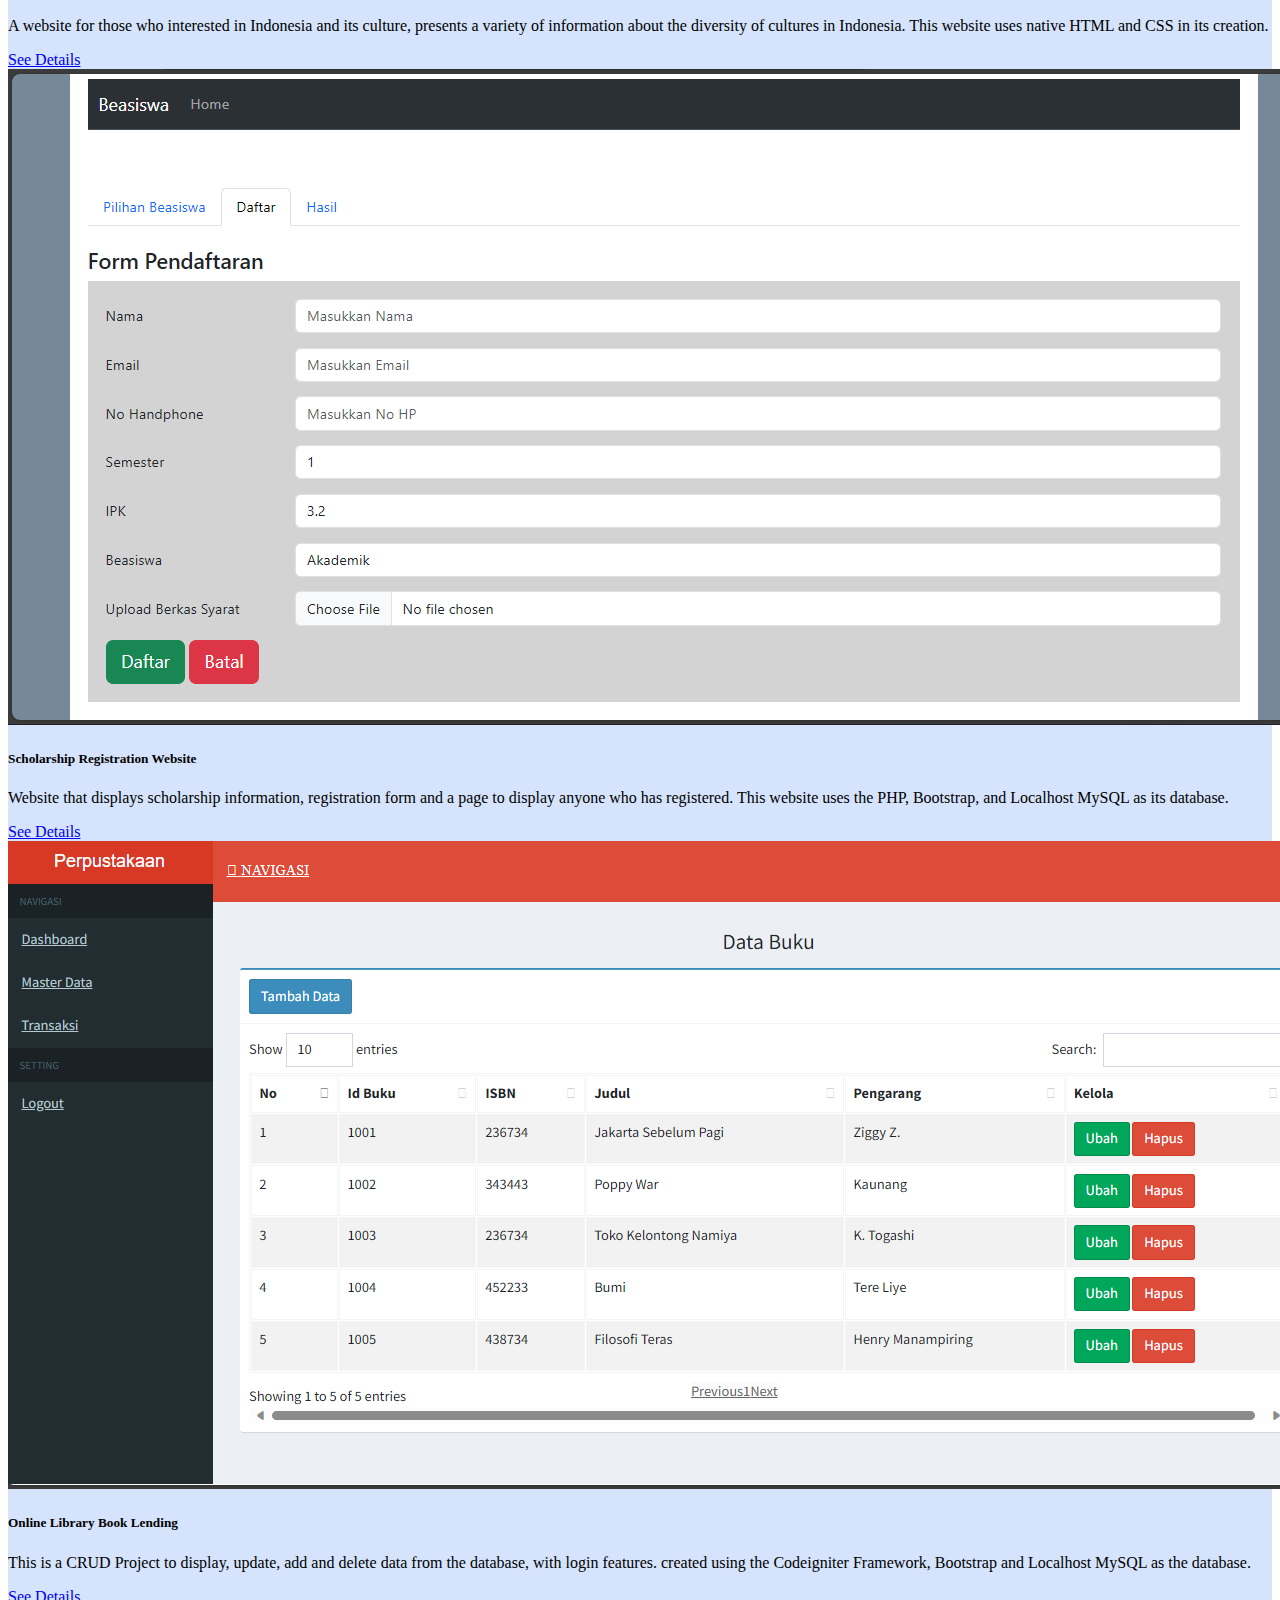
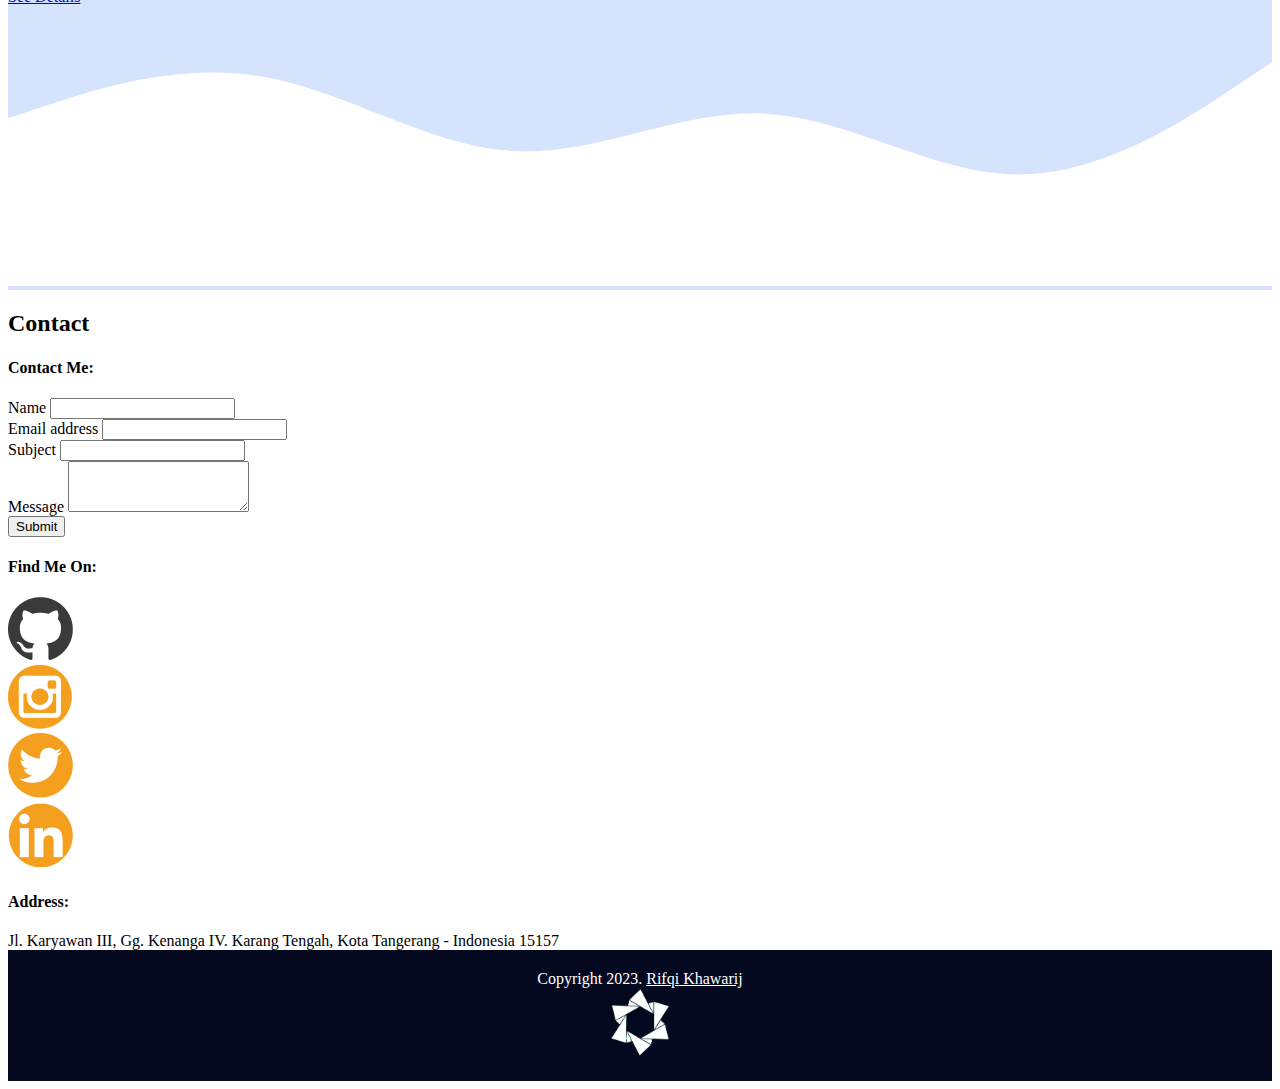
==== commit 3aa32ce5: "Fixing responsive" ====
--- a/index.html
+++ b/index.html
@@ -107,16 +107,16 @@
         </div>
         <div class="row justify-content-center text-center mt-4">
           <div class="col-md-4">
-            <p>
-              Hi! my name is Rifqi Khawarij, I'm a 6th University Student
+            <p style="text-align: justify;">
+              Hi! my name is Rifqi Khawarij, I'm a 6th semester University Student
               majoring Informatics Engineering. I have
-              interest in design and programming, especially in Web Programming,
+              interest in programming, especially in Web Programming,
               currently focusing in Front-End Developing and continue to study
               with desire to master full-stack web development.
             </p>
           </div>
           <div class="col-md-4">
-            <p>
+            <p style="text-align: justify;">
               I currently live in the city of Tangerang - Indonesia. My current
               activities are studying at university. To fill my free time, I
               usually learning new things, explore the latest technology
@@ -147,12 +147,12 @@
           <div class="col-md-9">
             <div class="card mb-3">
               <div class="row g-0 shadow-sm">
-                <div class="col-md-1 p-3">
+                <div class="col col-md-1 p-3">
                   <img
                     src="asset/UNPAM PNG.png"
                     class="img-fluid rounded-start"
                     style="max-width: 60px"
-                    alt="..."
+                    alt="Logo Unpam"
                   />
                 </div>
                 <div class="col-md-11 p-1">
@@ -160,7 +160,7 @@
                     <h5 class="card-title fw-bold">Pamulang University</h5>
                     <h6>Bachelor's degree, Informatics Engineering</h6>
                     <small class="text-body-secondary">2021 - Present</small>
-                    <h6>Actvity</h6>
+                    <h6>Actvity:</h6>
                     <ul class="card-text">
                       <li>
                         Abdi Jurnal Publikasi (AJP) Pembuatan Bahan Presentasi
@@ -185,7 +185,7 @@
                     src="asset/digitalent.jpg"
                     class="img-fluid rounded-start"
                     style="max-width: 60px"
-                    alt="..."
+                    alt="Logo Digitalent"
                   />
                 </div>
                 <div class="col-md-11 p-1">
@@ -197,7 +197,7 @@
                     <small class="text-body-secondary"
                       >April 10th - July 28th 2023</small
                     >
-                    <h6>Actvity</h6>
+                    <h6>Actvity:</h6>
                     <ul class="card-text">
                       <li>
                         Write code according to the principles according to
@@ -236,7 +236,7 @@
             <h2><span id="portfolio"></span>My Projects</h2>
           </div>
         </div>
-        <div class="row">
+        <div class="row" style="text-align: justify;">
           <div class="col-md-4">
             <div class="card mb-4 shadow">
               <img src="asset/projects/1.png" class="card-img-top" alt="..." />
@@ -263,9 +263,9 @@
               <div class="card-body">
                 <h5 class="card-title">Scholarship Registration Website</h5>
                 <p class="card-text">
-                  Website that displays scholarship information, a registration
+                  Website that displays scholarship information, registration
                   form and a page to display anyone who has registered. This
-                  website uses the PHP, Bootstrap Framework, and Localhost MySQL
+                  website uses the PHP, Bootstrap, and Localhost MySQL
                   as its database.
                 </p>
                 <a
@@ -284,8 +284,8 @@
                 <h5 class="card-title">Online Library Book Lending</h5>
                 <p class="card-text">
                   This is a CRUD Project to display, update, add and delete data
-                  from the database, dengan fitur login. created using the
-                  Codeigniter Framework, Bootstrap and MySQL as the database.
+                  from the database, with login features. created using the
+                  Codeigniter Framework, Bootstrap and Localhost MySQL as the database.
                 </p>
                 <a href="#" class="btn btn-primary">See Details</a>
               </div>
